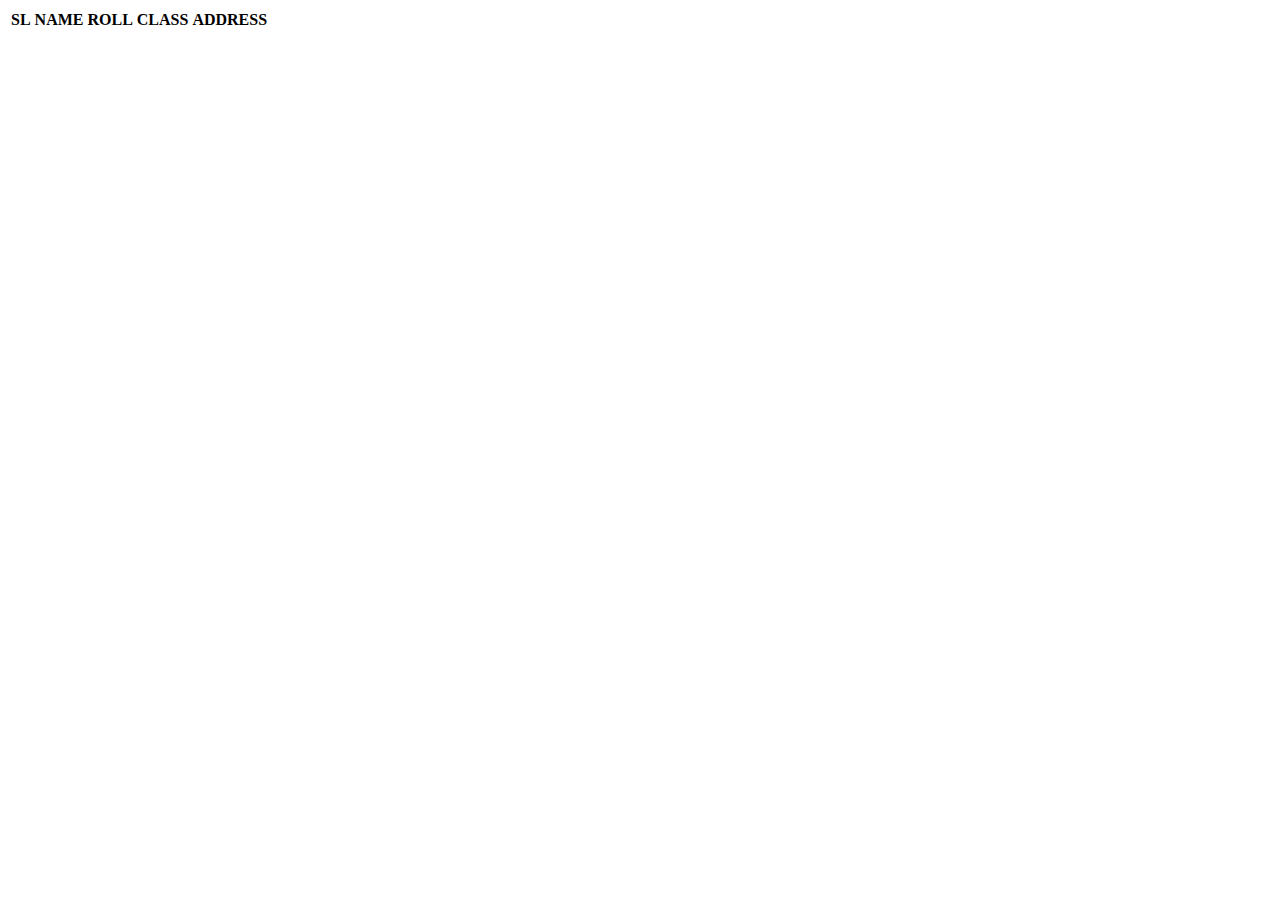
==== basic2/index.html @ 43e4f62a "first commit" ====
<!DOCTYPE html>
<html lang="en">
<head>
    <meta charset="UTF-8">
    <meta name="viewport" content="width=device-width, initial-scale=1.0">
    <title>Table</title>
</head>
<body>
   <table>
    <thead>
       <tr> 
        <th>SL</th>
        <th>NAME</th>
        <th>ROLL</th>
        <th>CLASS</th>
        <th>ADDRESS</th></tr>
    </thead>
   </table> 
</body>
</html>
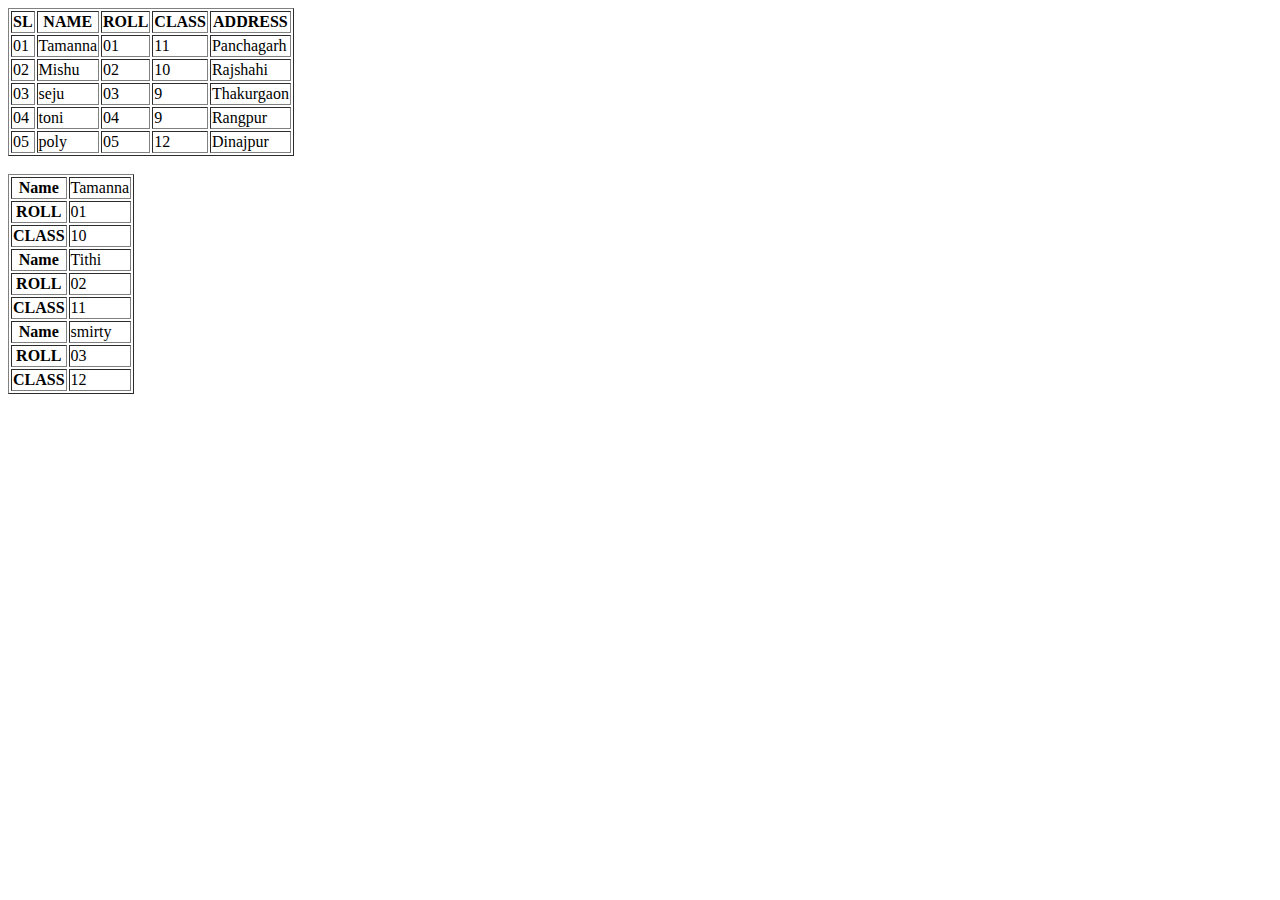
==== commit 0091cfdf: "first commit" ====
--- a/basic2/index.html
+++ b/basic2/index.html
@@ -6,15 +6,111 @@
     <title>Table</title>
 </head>
 <body>
-   <table>
+   <table border="1">
     <thead>
        <tr> 
         <th>SL</th>
         <th>NAME</th>
         <th>ROLL</th>
         <th>CLASS</th>
-        <th>ADDRESS</th></tr>
+        <th>ADDRESS</th>
+    </tr>
+
+   <tr>
+    <td>01</td>
+    <td>Tamanna</td>
+    <td>01</td>
+    <td>11</td>
+    <td>Panchagarh</td>
+    </tr>
+
+<tr> <td>02</td>
+    <td>Mishu</td>
+    <td>02</td>
+    <td>10</td>
+    <td>Rajshahi</td>
+</tr>
+    
+   <tr>
+     <td>03</td>
+    <td>seju</td>
+    <td>03</td>
+    <td>9</td>
+    <td>Thakurgaon</td>
+</tr>
+
+<tr>
+     <td>04</td>
+    <td>toni</td>
+    <td>04</td>
+    <td>9</td>
+    <td>Rangpur</td>
+</tr>
+
+
+<tr>
+     <td>05</td>
+    <td>poly</td>
+    <td>05</td>
+    <td>12</td>
+    <td>Dinajpur</td>
+</tr>
+
+
+   </tr>
     </thead>
-   </table> 
+   </table> <br>
+
+<table border="1">
+    <tr>
+        <th>Name</th>
+        <td>Tamanna</td>
+    </tr>
+
+    <tr>
+         <th>ROLL</th>
+        <td>01</td>
+    </tr>
+   
+    <tr>
+        <th>CLASS</th>
+        <td>10</td>
+    </tr>    
+    
+    <tr>
+        <th>Name</th>
+        <td>Tithi</td>
+    </tr>
+
+    <tr>
+         <th>ROLL</th>
+        <td>02</td>
+    </tr>
+   
+    <tr>
+        <th>CLASS</th>
+        <td>11</td>
+    </tr>    
+
+    <tr>
+        <th>Name</th>
+        <td>smirty</td>
+    </tr>
+
+    <tr>
+         <th>ROLL</th>
+        <td>03</td>
+    </tr>
+   
+    <tr>
+        <th>CLASS</th>
+        <td>12</td>
+    </tr>    
+
+
+</table>
+
+
+
 </body>
 </html>